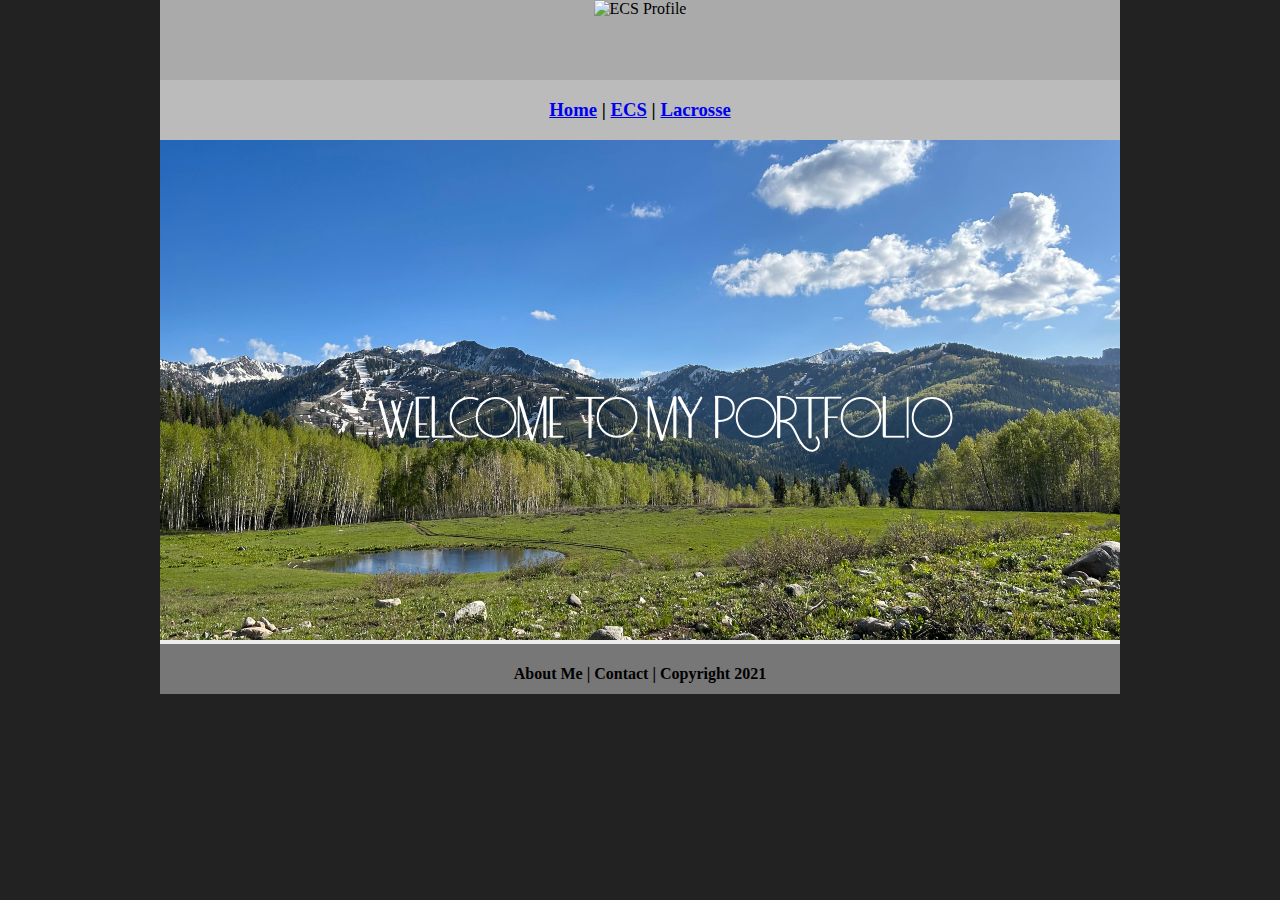
==== index.html @ 1a5cbba2 "Update index.html" ====
<!DOCTYPE html>
<html class="homePage">
   <head>
      <!-- This is a comment! Text here will be ignored by the browser. -->
      <meta charset="UTF-8">
      <title>ECS Portfolio 2024</title>
      <link href="myCSS.css" rel="stylesheet" type="text/css">
   </head>
   <body>
      <div class="container">
         <div class="header">
            <img src="Images/titleescprofile.png" alt="ECS Profile" width="960" >
         </div>
         <div class="nav">
            <h3> <a href="index.html">Home</a> | <a href="ecs/index.html">ECS</a> | <a href="lacrosse/index.html">Lacrosse</a> </h3>
         </div>
         <div class="content">
         <img src="Image/welcome.png" alt="Welcome" width="960" >
         </div>
         <div class="footer">
            <h4>About Me | Contact | Copyright 2021</h4>
         </div>
      </div>
   </body>
</html>
---- myCSS.css ----
@charset "UTF-8";
/* This is a comment! Text here will be ignored by the browser. */
body {
margin: 0 auto;
}
.homePage {
background: #222222;
}
.container {
width: 960px;
margin: 0 auto;
}
.header {
background: #AAAAAA;
text-align: center;
margin: 0px;
padding: 5;
float: left;
width: 100%;
height: 80px;
}
.nav {
background: #BBBBBB;
margin: 0px;
padding: 5;
float: left;
width: 100%;
height: 60px;
text-align: center;
}
.content {
background: #EEEEEE;
margin: 0px;
float: left;
width: 100%;
text-align: center;
}
.footer {
background: #777777;
margin: 0px;
float: left;
width: 100%;
height: 50px;
text-align: center;
}
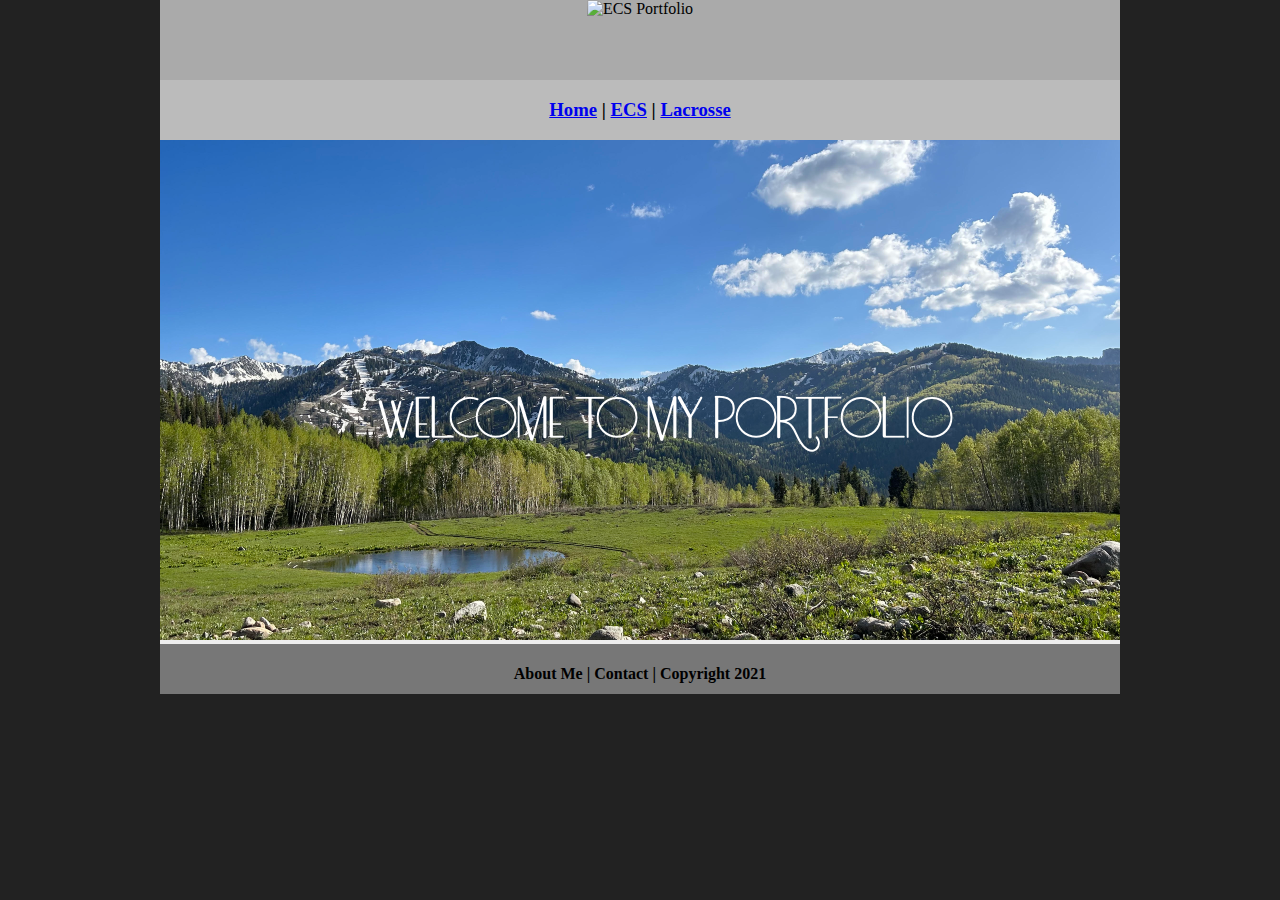
==== commit f151206f: "Update index.html" ====
--- a/index.html
+++ b/index.html
@@ -9,7 +9,7 @@
    <body>
       <div class="container">
          <div class="header">
-            <img src="Images/titleescprofile.png" alt="ECS Profile" width="960" >
+            <img src="Image/titleescprofile.png" alt="ECS Portfolio" width="960">
          </div>
          <div class="nav">
             <h3> <a href="index.html">Home</a> | <a href="ecs/index.html">ECS</a> | <a href="lacrosse/index.html">Lacrosse</a> </h3>
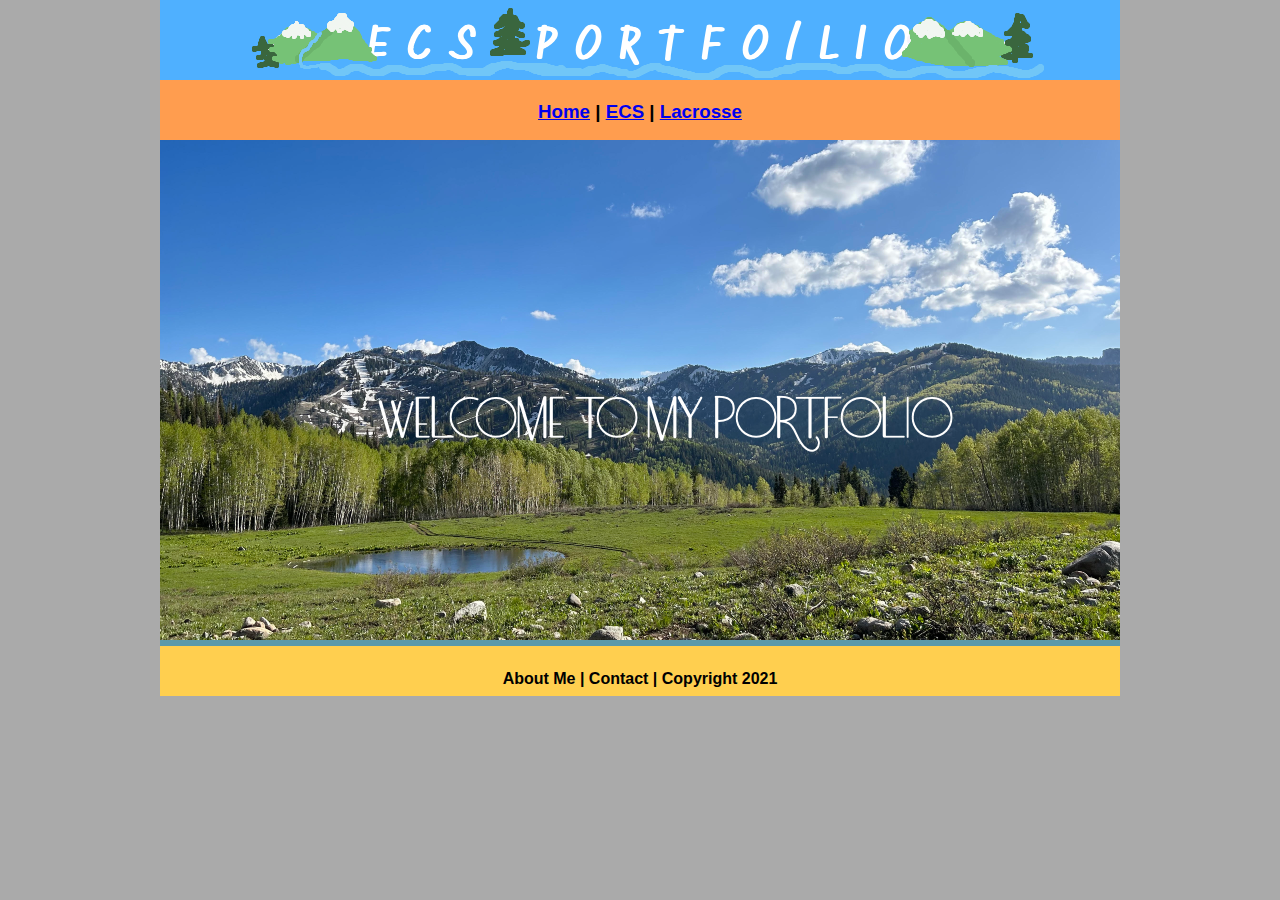
==== commit 268f804b: "Update index.html" ====
--- a/index.html
+++ b/index.html
@@ -9,7 +9,7 @@
    <body>
       <div class="container">
          <div class="header">
-            <img src="Image/titleescprofile.png" alt="ECS Portfolio" width="960">
+            <img src="Image/titleecsprofile.png" alt="ECS Portfolio" width="960" >
          </div>
          <div class="nav">
             <h3> <a href="index.html">Home</a> | <a href="ecs/index.html">ECS</a> | <a href="lacrosse/index.html">Lacrosse</a> </h3>
--- a/myCSS.css
+++ b/myCSS.css
@@ -1,17 +1,17 @@
 @charset "UTF-8";
 /* This is a comment! Text here will be ignored by the browser. */
 body {
-margin: 0 auto;
+margin: 0 auto; font: 100%/1.4 Verdana, Arial, Helvetica, sans-serif;
 }
 .homePage {
-background: #222222;
+background: #AAAAAA;
 }
 .container {
 width: 960px;
 margin: 0 auto;
 }
 .header {
-background: #AAAAAA;
+background: #4FB0FF;
 text-align: center;
 margin: 0px;
 padding: 5;
@@ -20,7 +20,7 @@
 height: 80px;
 }
 .nav {
-background: #BBBBBB;
+background: #FF9D4F;
 margin: 0px;
 padding: 5;
 float: left;
@@ -29,17 +29,26 @@
 text-align: center;
 }
 .content {
-background: #EEEEEE;
+background: #5A9AAA;
 margin: 0px;
 float: left;
 width: 100%;
 text-align: center;
 }
 .footer {
-background: #777777;
+background: #FFCF4F;
 margin: 0px;
 float: left;
 width: 100%;
 height: 50px;
 text-align: center;
 }
+a:link {
+     color: ##4E7BFF;
+}
+a:visited {
+     color: #AAAAAA;
+}
+a:hover, a:active, a:focus { 
+     text-decoration: underline;
+}
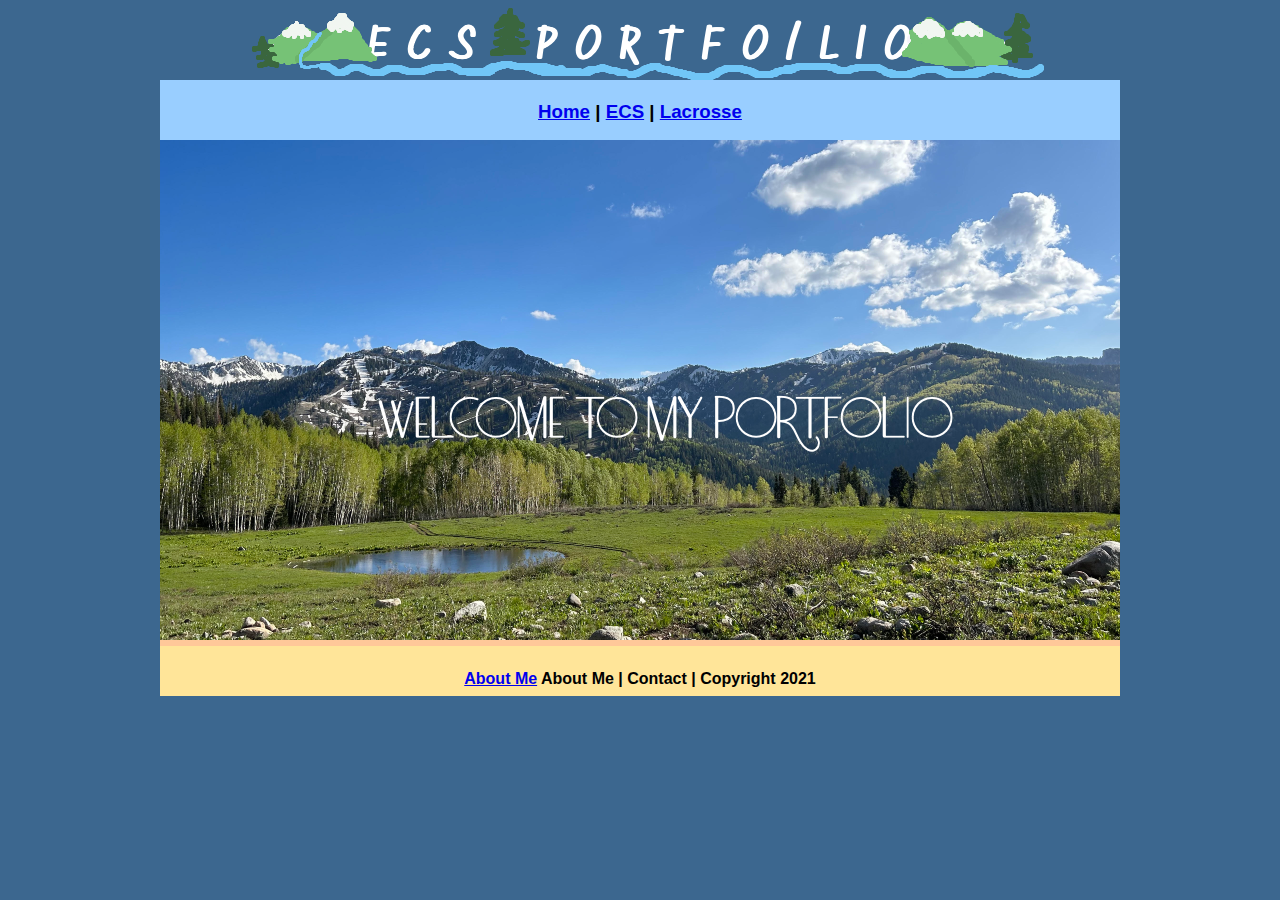
==== commit be5053e0: "Update index.html" ====
--- a/index.html
+++ b/index.html
@@ -18,7 +18,7 @@
          <img src="Image/welcome.png" alt="Welcome" width="960" >
          </div>
          <div class="footer">
-            <h4>About Me | Contact | Copyright 2021</h4>
+            <h4><a href="aboutme.html">About Me</a> About Me | Contact | Copyright 2021</h4>
          </div>
       </div>
    </body>
--- a/myCSS.css
+++ b/myCSS.css
@@ -4,14 +4,14 @@
 margin: 0 auto; font: 100%/1.4 Verdana, Arial, Helvetica, sans-serif;
 }
 .homePage {
-background: #AAAAAA;
+background: #3C678F;
 }
 .container {
 width: 960px;
 margin: 0 auto;
 }
 .header {
-background: #4FB0FF;
+background: #3C678F;
 text-align: center;
 margin: 0px;
 padding: 5;
@@ -20,7 +20,7 @@
 height: 80px;
 }
 .nav {
-background: #FF9D4F;
+background: #99CEFF;
 margin: 0px;
 padding: 5;
 float: left;
@@ -29,14 +29,14 @@
 text-align: center;
 }
 .content {
-background: #5A9AAA;
+background: #FFC899;
 margin: 0px;
 float: left;
 width: 100%;
 text-align: center;
 }
 .footer {
-background: #FFCF4F;
+background: #FFE599;
 margin: 0px;
 float: left;
 width: 100%;
@@ -47,7 +47,7 @@
      color: ##4E7BFF;
 }
 a:visited {
-     color: #AAAAAA;
+     color: #FEFFFD;
 }
 a:hover, a:active, a:focus { 
      text-decoration: underline;
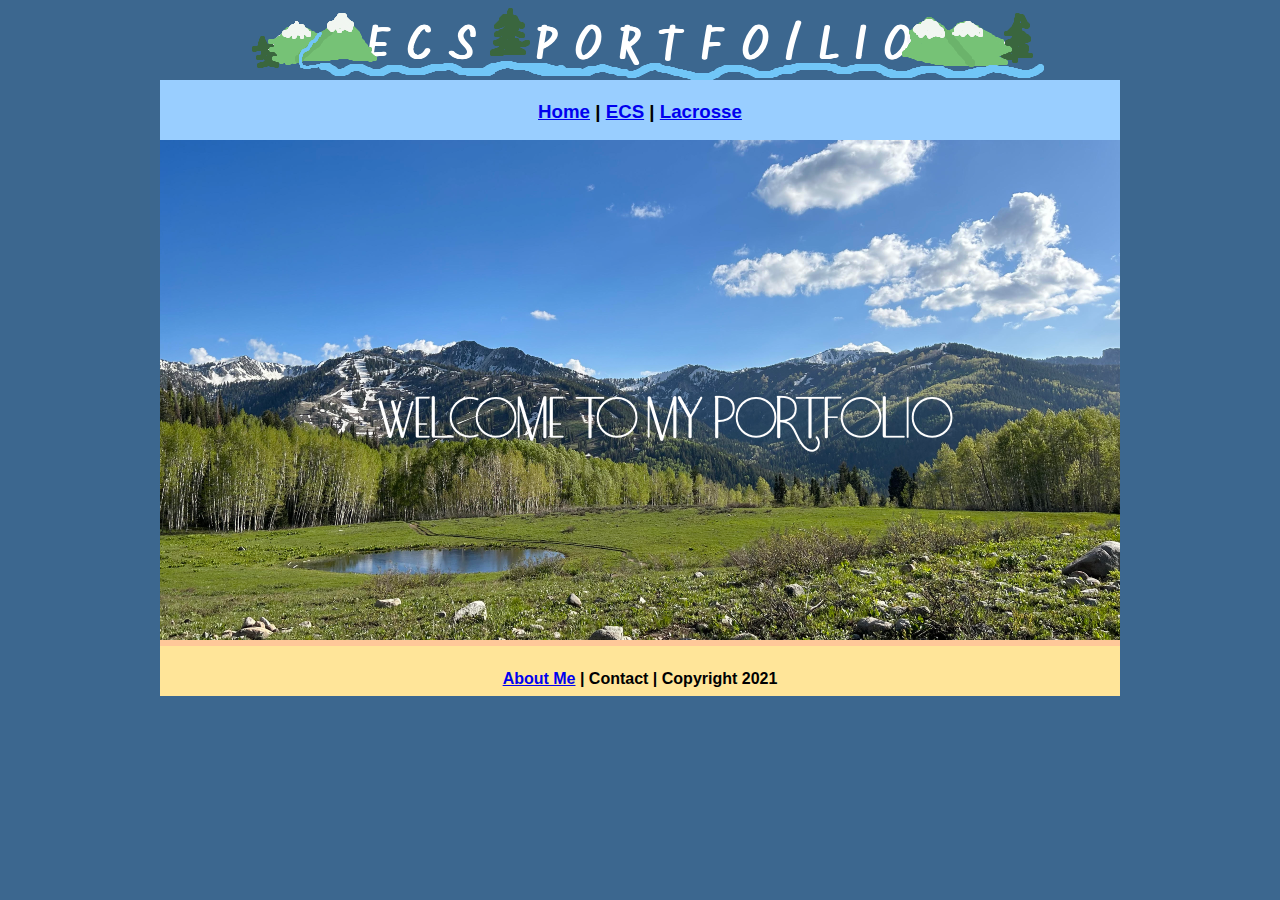
==== commit b3118cdd: "Update index.html" ====
--- a/index.html
+++ b/index.html
@@ -18,7 +18,7 @@
          <img src="Image/welcome.png" alt="Welcome" width="960" >
          </div>
          <div class="footer">
-            <h4><a href="aboutme.html">About Me</a> About Me | Contact | Copyright 2021</h4>
+            <h4><a href="aboutme.html">About Me</a> | Contact | Copyright 2021</h4>
          </div>
       </div>
    </body>
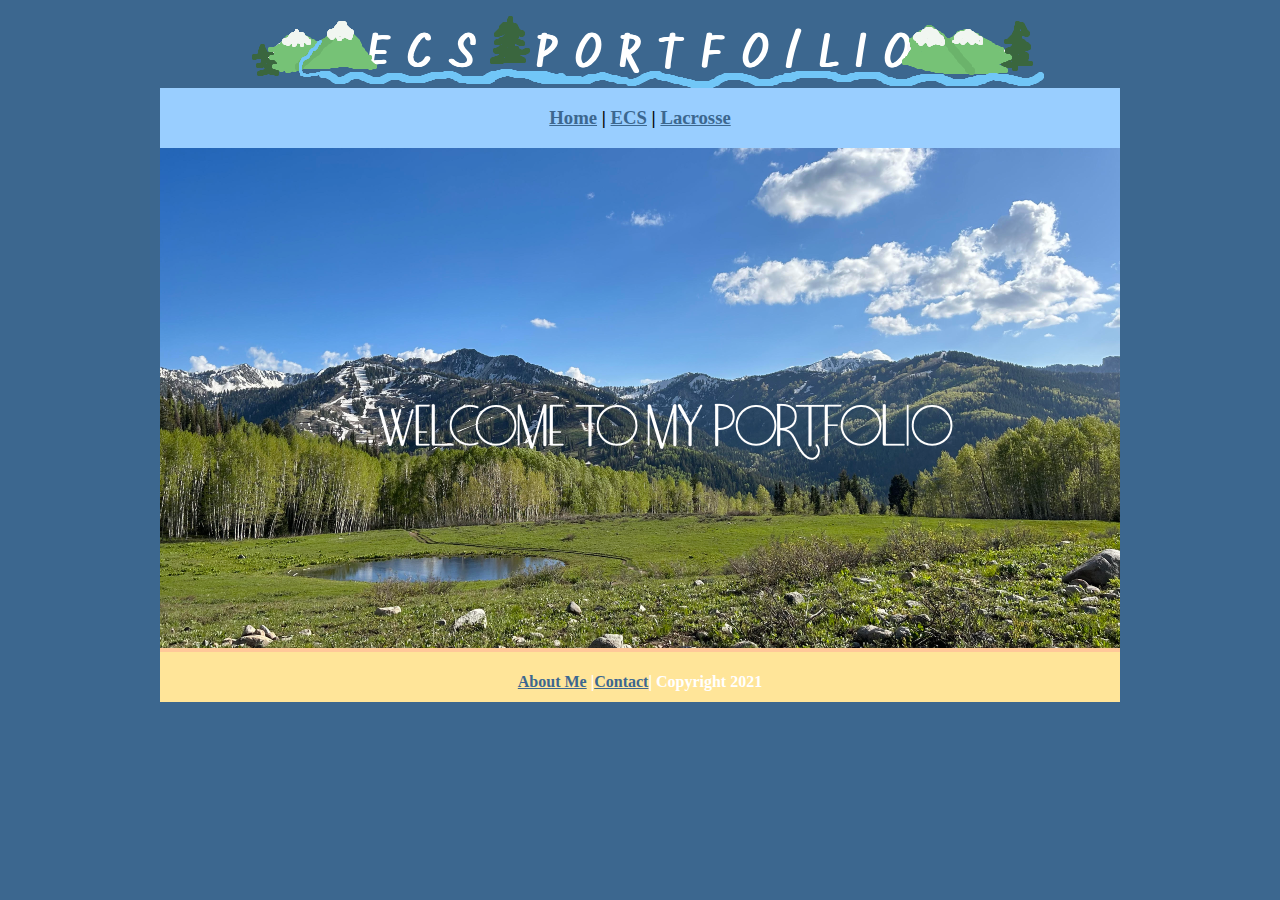
==== commit 4e1f38e1: "Update index.html" ====
--- a/index.html
+++ b/index.html
@@ -18,7 +18,7 @@
          <img src="Image/welcome.png" alt="Welcome" width="960" >
          </div>
          <div class="footer">
-            <h4><a href="aboutme.html">About Me</a> | Contact | Copyright 2021</h4>
+            <h4><a href="aboutme.html">About Me</a> |<a href="mailto:9691218@graniteschools.org">Contact</a>| Copyright 2021</h4>
          </div>
       </div>
    </body>
--- a/myCSS.css
+++ b/myCSS.css
@@ -1,4 +1,4 @@
-@charset "UTF-8";
+t@charset "UTF-8";
 /* This is a comment! Text here will be ignored by the browser. */
 body {
 margin: 0 auto; font: 100%/1.4 Verdana, Arial, Helvetica, sans-serif;
@@ -13,6 +13,7 @@
 .header {
 background: #3C678F;
 text-align: center;
+color: white;
 margin: 0px;
 padding: 5;
 float: left;
@@ -33,7 +34,8 @@
 margin: 0px;
 float: left;
 width: 100%;
-text-align: center;
+color: White;
+text-align: left;
 }
 .footer {
 background: #FFE599;
@@ -41,13 +43,14 @@
 float: left;
 width: 100%;
 height: 50px;
+color: white;
 text-align: center;
 }
 a:link {
-     color: ##4E7BFF;
+     color: #3C678F;
 }
 a:visited {
-     color: #FEFFFD;
+     color: #3C678F;
 }
 a:hover, a:active, a:focus { 
      text-decoration: underline;
